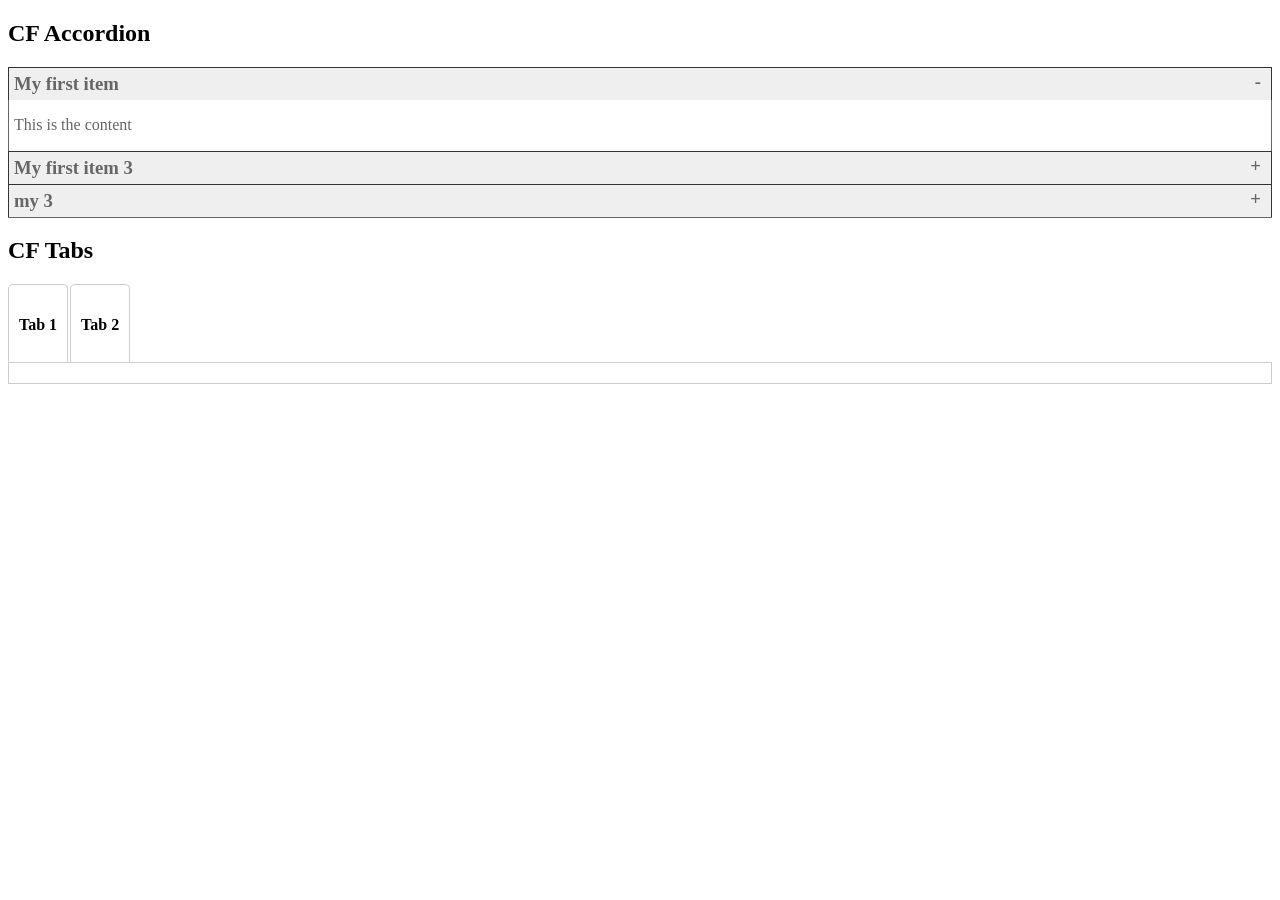
==== index.html @ 49984e8b "Update to v1.2.1b" ====
<!DOCTYPE html>
<html>
    <head>
        <link href="cfui-style.css" rel="stylesheet" type="text/css">
        <script src="cfui.js"></script>
    </head>
    <body>
        <h2>CF Accordion</h2>
        <div class="cf-accordion" id="myAccordion">
            <h3>My first item</h3>
            <div>
                <p>This is the content</p>
            </div>
            <h3>My first item 3</h3>
            <div>
                <p>This is the content 2</p>
            </div>
            <h3>my 3</h3>
            <div>
                <p>This is the content</p>
            </div>
        </div>
        <h2>CF Tabs</h2>
        <div class="cf-tabs" id="myTabs">
            <div class="cf-tab-header">
                <div><h4>Tab 1</h4></div>
                <div><h4>Tab 2</h4></div>
            </div>
            <div class="cf-tab-content">
                <div>
                    <p>This is content of 1</p>
                </div>
                <div>
                    <p>This is content of 2</p>
                </div>
            </div>
        </div>

       <!--<div id="editor">
            Hello
        </div>-->
        <!--<script src="https://cdn.ckeditor.com/4.22.1/standard/ckeditor.js"></script>-->
        <script>
            var accordion = new CFAccordion('myAccordion', 'dynamic');
            accordion.initialOpen(0);
            //CKEDITOR.replace( 'editor' );
            var tabs = new CFTabs('myTabs', {});
        </script>
    </body>
</html>
---- cfui-style.css ----
@charset "utf-8";
.cf-accordion {
	
}
.cf-accordion > h3 {
	color: #666;
	background: #EFEFEF;
	padding: 5px;
	border-top: solid #333 1px;
	border-left: solid #333 1px;
	border-right: solid #333 1px;
	margin: 0;
}
.cf-accordion > h3:after {
	content: "+";
	float: right;
	color: #666;
	display: inline-block;
	line-height: 1em;
	margin: 0 5px 0 0;
}
.cf-accordion > h3.opentab:after {
	content: "-";
	float: right;
	color: #666;
	display: inline-block;
	line-height: 1em;
	margin: 0 5px 0 0;
}
.cf-accordion > div {
	background: #FFF;
	padding: 0px 5px 0px 5px;
	border-left: solid #666 1px;
	border-bottom: solid #666 1px;
	border-right: solid #666 1px;
	color: #666;
	overflow: hidden;
	display: block;
	height: auto;
	-webkit-transition: height 0.5s ease-out;
	-moz-transition: height 0.5s ease-out;
	-o-transition: height 0.5s ease-out;
	transition: height 0.5s ease-out;
    margin-bottom: -1px;
}
.cf-modal {
    background: #FFF;
    border: solid #CCC 1px;
    -moz-border-radius: 3px;
    -o-border-radius: 3px;
    -webkit-border-radius: 3px;
	border-radius: 3px;
    position: absolute;
    margin-left: auto;
    margin-right: auto;
    margin-top: auto;
    padding: 50px 10px 10px 10px;
    top: 20px;
    left: 0;
    z-index: 2;
}
#cf-modal-close-btn {
    width: 20px;
    height: 20px;
    position: absolute;
    display: inline-block;
    overflow: hidden;
    top: 7px;
    right: 10px;
    cursor: pointer;
}
#cf-modal-close-btn:after {
    content: "+";
    width: 30px;
    height: 30px;
    position: absolute;
    color: #111;
    transform: rotate(45deg);
    -webkit-transform: rotate(45deg);
    display: block;
    font-size: 30px;
    line-height: 1em;
    z-index: 3;
    -webkit-backface-visibility: hidden;
    backface-visibility: hidden;
}
#cf-modal-close-btn:hover:after {
    color: #FF0099;
}
#cf-modal-screen-overlay {
    background: #000;
    position: fixed;
    top: 0px;
    left: 0px;
    display: none;
    z-index: 1;
    opacity: 0.85;
    filter: alpha(opacity=85);
	overflow: hidden;
	height: 100%;
}
#dwin {
    width: 400px;
    height: 200px;
    background: #333;
    padding: 10px;
    color: #CCC;
    position: absolute;
    left: 0px;
    bottom: 0px;
    line-height: 1.1em;
    border: solid #000 1px;
    overflow-y: scroll;
    display: block;
}
.cf-modal > .modal-header {
    width: 100%;
    height: 30px;
    background: #666;
    position: absolute;
    top: 0px;
    left: 0px;
    color: #FFF;
    border-top-left-radius: 3px;
    border-top-right-radius: 3px;
    text-align: center;
    padding: 8px 0 0 0;
    z-index: 1;
    display: block;
    margin: 0 0 20px 0;
}
.cf-tabs {
    width: 100%;
    display: block;
    position: relative;
}
.cf-tabs .cf-tab-header {
    position: relative;
    width: 100%;
}
.cf-tabs .cf-tab-header > div {
    width: auto;
    padding: 10px;
    text-align: center;
    margin: 0px -2px -1px 0px;
    display: inline-block;
    vertical-align: bottom;
    border-left: solid #CCC thin;
    border-top: solid #CCC thin;
    border-right: solid #CCC thin;
    border-radius: 5px;
}
.cf-tab-header > div.active {
    background: #666;
}
.cf-tab-header > div > * {
    pointer-events: none;
}
.cf-tab-header > div.active > h5 {
    color: #FFF;
}
.cf-tabs .cf-tab-content {
    border: solid #CCC thin;
    display: block;
    position: relative;
    height: 0px;
    margin-top: -2px;
    padding: 10px;
    background: #FFF;
    overflow: hidden;
}
.cf-tabs .cf-tab-content > div {
    position: absolute;
    z-index: 0;
    background: #FFF;
    height: auto;
    width: 98%;
    display: block;
    padding: 0px;
    overflow: hidden;
}
.cf-tabs .cf-tab-content > div.active {
    z-index: 1;
    overflow: hidden;
}
.cf-slideshow {
    width: 500px;
    height: 300px;
    position: relative;
    display: block;
    overflow: hidden;
}
.cf-slideshow > section {
    width: 100%;
    height: 100%;
    display: block;
    position: absolute;
    z-index: 0;
    background: #CCC;
}
.cf-slideshow > section.active {
    z-index: 2;
}
.cf-slideshow > .nextBtn, .cf-slideshow > .backBtn {
    width: 50px;
    height: 50px;
    background: #000;
    position: absolute;
    right: 0px;
    top: 40%;
    display: block;
    cursor: pointer;
    z-index: 3;
    transition: background 0.4s ease-in;
}
.cf-slideshow > .backBtn {
    left: 0px;
}
.cf-slideshow > .nextBtn:after {
    content: '❯';
    width: inherit;
    font-size: 2em;
    color: #FFF;
    position: absolute;
    display: block;
    text-align: center;
    margin-left: 0px;
    transition: all 0.4s ease-out;
    -webkit-transition: all 0.4s ease-out;
}
.cf-slideshow > .backBtn:after {
    content: '❮';
    width: inherit;
    font-size: 2em;
    color: #FFF;
    position: absolute;
    display: block;
    text-align: center;
    margin-left: 0px;
    transition: all 0.4s ease-out;
    -webkit-transition: all 0.4s ease-out;
}
.cf-slideshow > .backBtn.disabled, .cf-slideshow > .nextBtn.disabled {
    display: none;
}
.cf-slideshow > .backBtn:hover, .cf-slideshow > .nextBtn:hover {
    background: #FF0099;
}
.cf-slideshow > .backBtn:hover:after {
    margin-left: -5px;
}
.cf-slideshow > .nextBtn:hover:after {
    margin-left: 5px;
}
.cf-slideshow > .thumbnails {
    position: absolute;
    z-index: 4;
    bottom: 10px;
    width: 100%;
    text-align: center;
}
.thumbnails .thumb {
    width: 50px;
    height: 50px;
    background: #FF0099;
    display: inline-block;
    margin: 0 2% 2% 0;
    -webkit-transform: scale(1, 1);
    -moz-transform: scale(1, 1);
    -o-transform: scale(1, 1);
    transform: scale(1, 1);
    -webkit-transition: transform 0.4s ease-out, background 0.4s ease-out;
    -moz-transition: transform 0.4s ease-out, background 0.4s ease-out;
    -o-transition: transform 0.4s ease-out, background 0.4s ease-out;
    transition: transform 0.4s ease-out, background 0.4s ease-out;
    overflow: hidden;
    padding: 0px;
    cursor: pointer;
    border: solid #CCC thin;
}
.thumbnails .thumb.active {
    background: #000;
    transform: scale(1.2, 1.2);
}
.thumb > .thumb-preview {
    transform: scale(0.2, 0.2);
    transform-origin: top left;
    display: block;
    width: 100%;
    height: 100%;
    margin: 0px;
    padding: 0px;
    position: relative;
    left: 0px;
    top: 0px;
    pointer-events: none;
}
.thumbnails .thumb:hover {
    border-width: 2px;
}
/* Tooltips */
.tooltip-link {
    position: relative;
    color: #ff0099;
}
.tooltip-link > .tooltip {
    position: absolute;
    background: #CCC;
    padding: 5px;
    width: 180px;
    left: 100%;
    top: -5px;
    color: #000;
    margin-left: 10px;
    display: none;
    z-index: 5;
}
.tooltip-link > .tooltip:before {
    content: '◀';
    width: 10px;
    position: absolute;
    left: -7px;
    color: #CCC;
    height: 10px;
    top: 10px;
    display: block;
    font-size: 10px;
}
.tooltip-link > .tooltip.left {
    margin-left: 0px;
    z-index: 0;
}
.tooltip-link > .tooltip.left:before {
    content: '▶';
    left: auto;
    right: -9px;
}
.tooltip-link > .tooltip.above:before {
    content: '▶';
    left: 45%;
    right: auto;
    top: 99%;
    -webkit-transform: rotate(90deg);
    -moz-transform: rotate(90deg);
    -ms-transform: rotate(90deg);
    transform: rotate(90deg);
}
.tooltip-link > .tooltip.below {
    margin-top: 10px;
    margin-left: 0px;
}
.tooltip-link > .tooltip.below:before {
    content: '▶';
    left: 45%;
    right: auto;
    top: -9px;
    -webkit-transform: rotate(-90deg);
    -moz-transform: rotate(-90deg);
    -ms-transform: rotate(-90deg);
    transform: rotate(-90deg);
}
.cf-autocomplete {
	position: relative;
	display: inline-block;
	font-size: 14px;
	line-height: 14px;
	color: #090909;
}
.cf-autocomplete span {
	font-size: 14px;
}
.cf-autocomplete-list {
    position: absolute;
    border: 1px solid #d4d4d4;
    z-index: 99;
    top: 80%;
    left: 0;
    right: 0;
    width: 200px;
}
.cf-autocomplete-list div {
    padding: 5px 10px;
    cursor: pointer;
    background-color: #fff;
    border-bottom: 1px solid #d4d4d4;
}
.cf-autocomplete-list div:hover {
    background-color: #D3D3D3;
}
.cf-autocomplete div.active {
    background-color: #666;
    color: #FFFFFF;
}
/* Effects */
.cf-effect {
    display: block;
    border: solid #666 thin;
    overflow: hidden;
    position: relative;
    z-index: 1;
}
.cf-effect.fade {
    opacity: 0;
}
.cf-effect .highlite {
    background: #F5F87A;
    position: absolute;
    width: 100%;
    height: 100%;
    top: 0px;
    left: 0px;
    z-index: -1;
    display: block;
}
.cf-menu {
    display: block;
    position: relative;
}
.cf-menu.horizontal > ul {
    list-style: none;
    position: relative;
    padding: 0;
}
.cf-menu.horizontal > ul > li {
    display: inline-block;
    margin: 0px;
    vertical-align: top;
    position: relative;
    padding: 0px;
}
.cf-menu.horizontal > ul > li > ul {
    position: absolute;
    list-style: none;
    margin: 0;
    padding: 0;
    width: 150px;
    display: block;
    overflow: hidden;
    transition: height 0.6s ease-out, opacity 0.6s ease-out;
    background: #EDEDED;
}
.cf-menu.horizontal > ul > li > ul > li {
    width: auto;
}
.cf-menu.vertical > ul {
    list-style: none;
    position: relative;
    padding: 0px;
}
.cf-menu.vertical > ul > li {
    display: block;
    position: relative;
}
.cf-menu.vertical > ul > li > ul {
    position: relative;
    list-style: none;
    padding: 0 0 0 10px;
    display: block;
    width: 200px;
    transition: height 0.6s ease-out, opacity 0.6s ease-out;
    overflow: hidden;
}
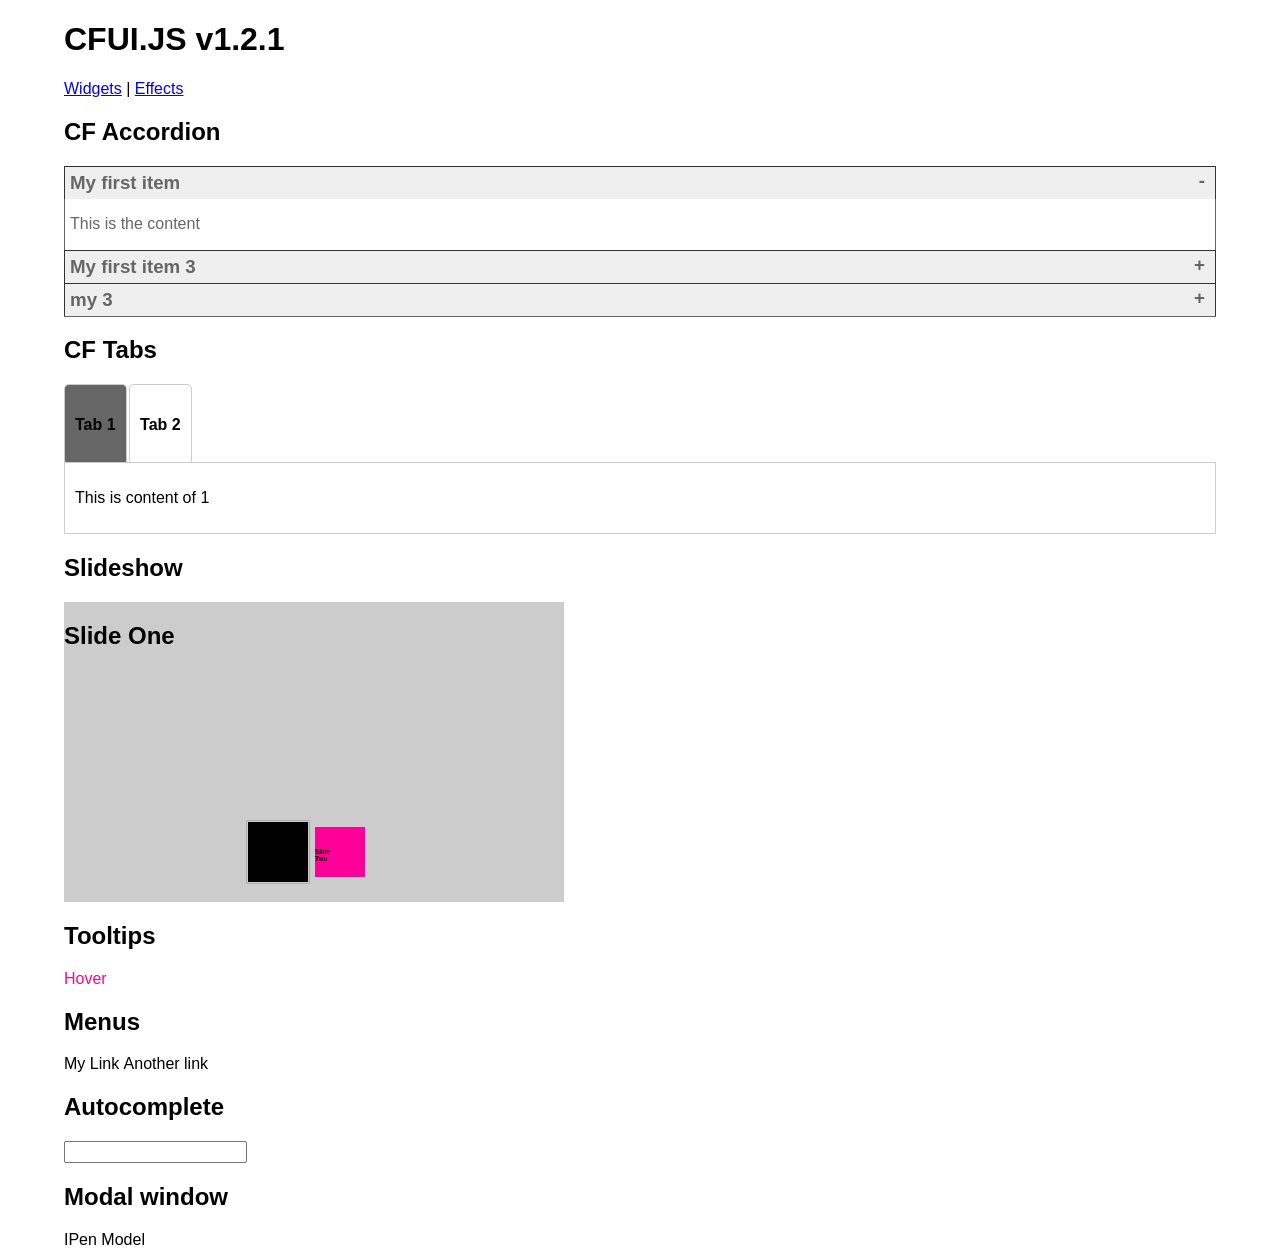
==== commit b4cf5d86: "Example HTML file updated to reflect usage" ====
--- a/index.html
+++ b/index.html
@@ -2,49 +2,98 @@
 <html>
     <head>
         <link href="cfui-style.css" rel="stylesheet" type="text/css">
-        <script src="cfui.js"></script>
+        <script src="cfui.min.js"></script>
+        <style>
+            .wrapper {
+                width: 90vw;
+                margin: auto;
+                display: block;
+                position: relative;
+                font-family: sans-serif;
+            }
+        </style>
     </head>
     <body>
-        <h2>CF Accordion</h2>
-        <div class="cf-accordion" id="myAccordion">
-            <h3>My first item</h3>
-            <div>
-                <p>This is the content</p>
-            </div>
-            <h3>My first item 3</h3>
-            <div>
-                <p>This is the content 2</p>
-            </div>
-            <h3>my 3</h3>
-            <div>
-                <p>This is the content</p>
-            </div>
-        </div>
-        <h2>CF Tabs</h2>
-        <div class="cf-tabs" id="myTabs">
-            <div class="cf-tab-header">
-                <div><h4>Tab 1</h4></div>
-                <div><h4>Tab 2</h4></div>
-            </div>
-            <div class="cf-tab-content">
+        <div class="wrapper">
+            <h1>CFUI.JS v1.2.1</h1>
+            <p><a href="index.html">Widgets</a> | 
+            <a href="effects.html">Effects</a></p>
+            <h2>CF Accordion</h2>
+            <div class="cf-accordion" id="myAccordion">
+                <h3>My first item</h3>
                 <div>
-                    <p>This is content of 1</p>
+                    <p>This is the content</p>
                 </div>
+                <h3>My first item 3</h3>
                 <div>
-                    <p>This is content of 2</p>
+                    <p>This is the content 2</p>
+                </div>
+                <h3>my 3</h3>
+                <div>
+                    <p>This is the content</p>
                 </div>
             </div>
+            <h2>CF Tabs</h2>
+            <div class="cf-tabs" id="myTabs">
+                <div class="cf-tab-header">
+                    <div class="active"><h4>Tab 1</h4></div>
+                    <div><h4>Tab 2</h4></div>
+                </div>
+                <div class="cf-tab-content">
+                    <div class="active">
+                        <p>This is content of 1</p>
+                    </div>
+                    <div>
+                        <p>This is content of 2</p>
+                    </div>
+                </div>
+            </div>
+            <h2>Slideshow</h2>
+            <div class="cf-slideshow" id="mySlideshow">
+                <section><h1>Slide One</h1></section>
+                <section><h1>Slide Two</h1></section>
+            </div>
+            <h2>Tooltips</h2>
+            <a class="tooltip-link">Hover
+                <div id="myTooltip1" class="tooltip">
+                    This is the content
+                </div>
+            </a>
+            <h2>Menus</h2>
+            <div class="cf-menu horizontal" id="myMenu">
+                <ul class="menu">
+                    <li><a>My Link</a>
+                        <ul class="submenu">
+                            <li>Sub item</li>
+                        </ul>
+                    </li>
+                    <li><a>Another link</a></li>
+                </ul>
+            </div>
+            <h2>Autocomplete</h2>
+            <input type="text" class="cf-autocomplete" id="myAutocomplete">
+            <h2>Modal window</h2>
+            <div class="" id="modalTarget">IPen Model</div>
         </div>
-
-       <!--<div id="editor">
-            Hello
-        </div>-->
-        <!--<script src="https://cdn.ckeditor.com/4.22.1/standard/ckeditor.js"></script>-->
+        
+        <div class="cf-modal" id="myModal1">
+            <div class="modal-header">Heaer</div>
+            
+            <h1>This is the modal window</h1>
+        </div>
+    
         <script>
             var accordion = new CFAccordion('myAccordion', 'dynamic');
             accordion.initialOpen(0);
-            //CKEDITOR.replace( 'editor' );
             var tabs = new CFTabs('myTabs', {});
+            var slideshow = new CFSlideshow('mySlideshow', {});
+            var tooltip = new CFTooltip('myTooltip1', {});
+            var autocomplete = new CFAutoComplete('myAutocomplete', {});
+            var modal = new CFModal();
+            var menu = new CFMenu('myMenu', {});
+            document.getElementById('modalTarget').addEventListener('click', () => {
+                modal.openWindow('myModal1', '500px', '200px', 'fade', null);
+            })
         </script>
     </body>
 </html>
--- a/cfui-style.css
+++ b/cfui-style.css
@@ -58,6 +58,7 @@
     top: 20px;
     left: 0;
     z-index: 2;
+    display: block;
 }
 #cf-modal-close-btn {
     width: 20px;
@@ -97,7 +98,8 @@
     opacity: 0.85;
     filter: alpha(opacity=85);
 	overflow: hidden;
-	height: 100%;
+	height: 100dvh;
+    width: 100dvw;
 }
 #dwin {
     width: 400px;
@@ -195,11 +197,11 @@
     height: 100%;
     display: block;
     position: absolute;
-    z-index: 0;
+    z-index: -1;
     background: #CCC;
 }
 .cf-slideshow > section.active {
-    z-index: 2;
+    z-index: 1;
 }
 .cf-slideshow > .nextBtn, .cf-slideshow > .backBtn {
     width: 50px;
@@ -254,7 +256,7 @@
 }
 .cf-slideshow > .thumbnails {
     position: absolute;
-    z-index: 4;
+    z-index: 1;
     bottom: 10px;
     width: 100%;
     text-align: center;
